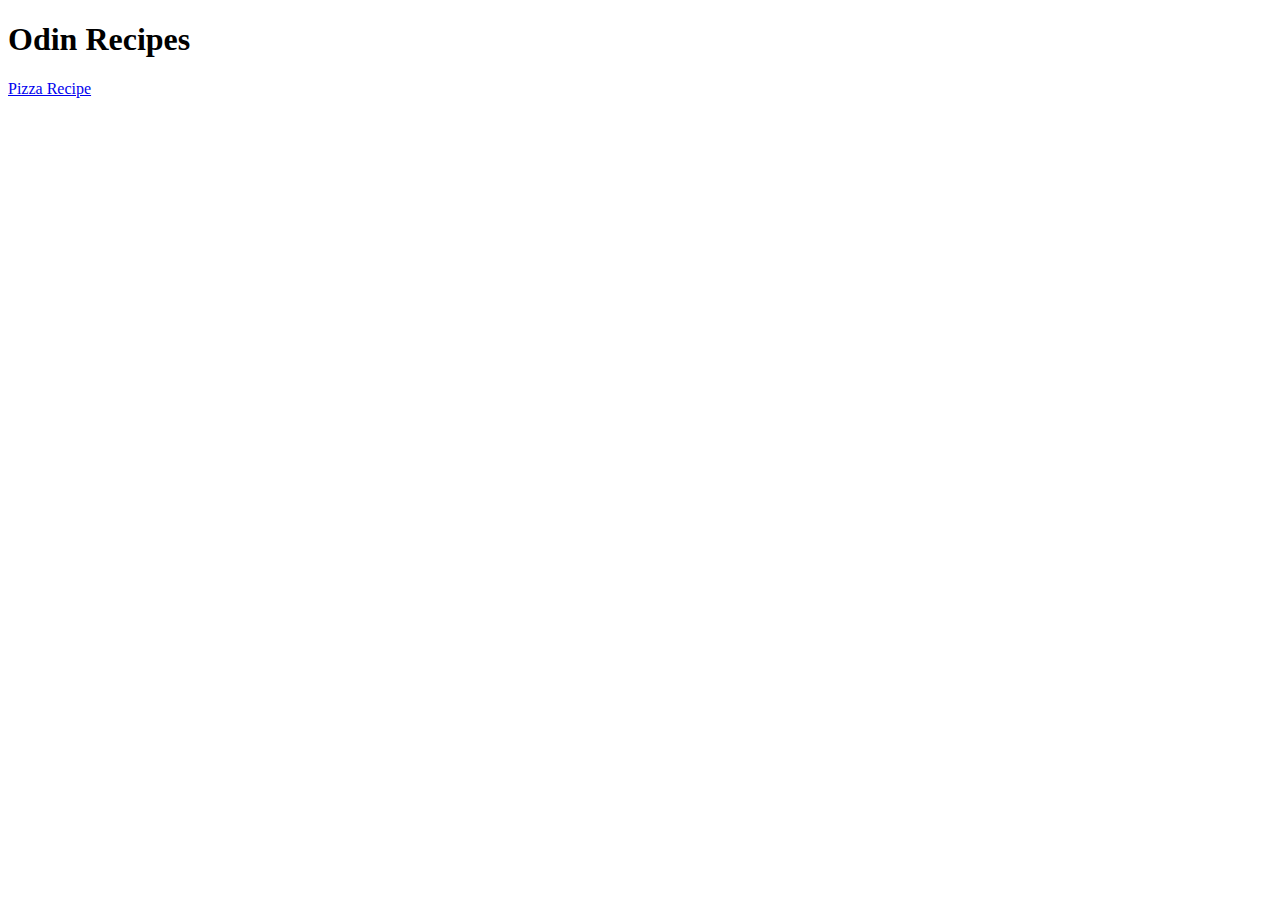
==== index.html @ c2dcd493 "forgot to add index.html in initial commit" ====
<!DOCTYPE html>
<html lang="en">
    <head>
        <meta charset="UTF-8">
        <meta name="viewport" content="width=device-width, initial-scale=1.0">
        <title>Odin Recipes</title>
    </head>
    <body>
        <h1>Odin Recipes</h1>
        <a href="recipes/pizza.html">Pizza Recipe</a>
    </body>
</html>
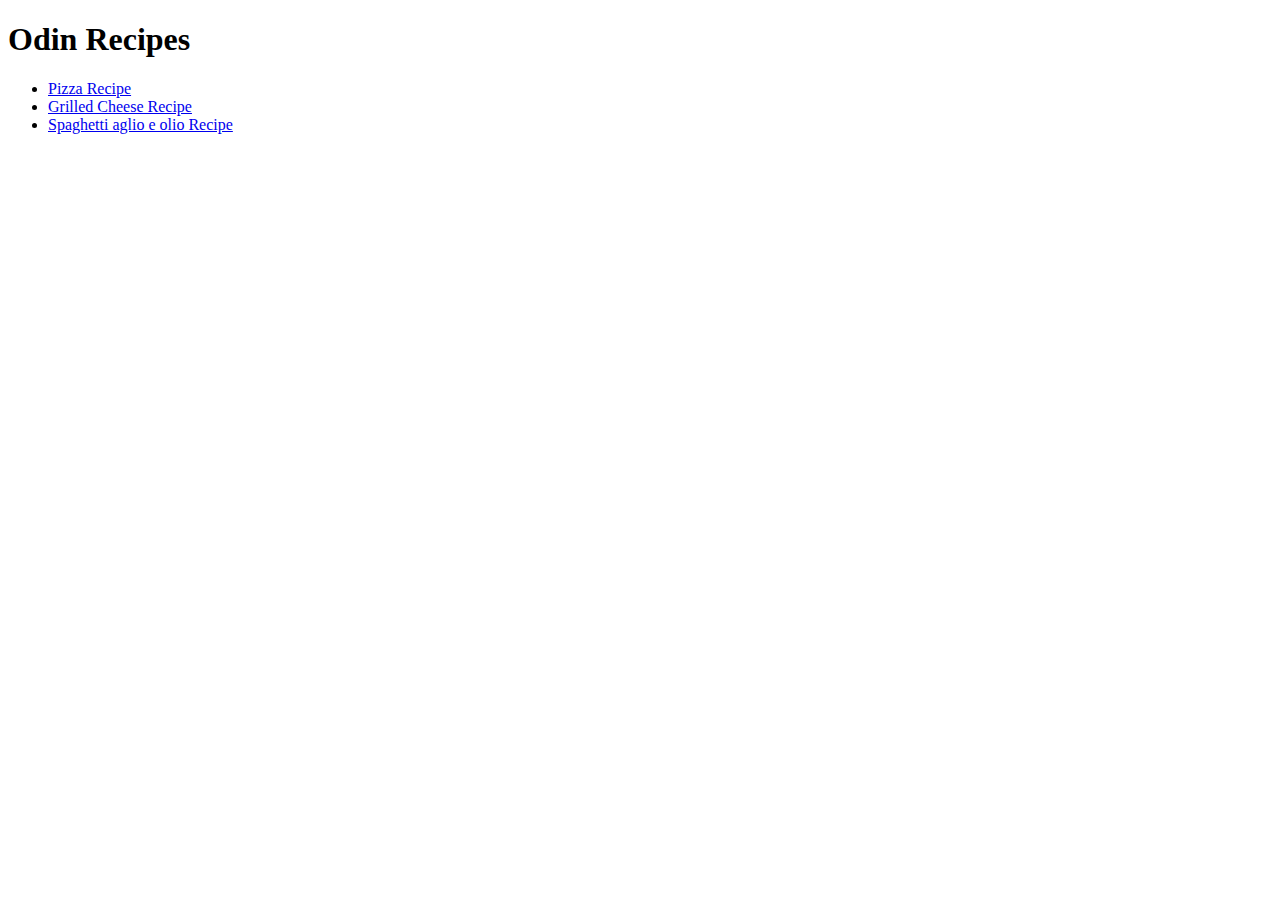
==== commit 5d83eeef: "Added two new webpages:Grilled Cheese & Spaghet Recipes" ====
--- a/index.html
+++ b/index.html
@@ -7,6 +7,10 @@
     </head>
     <body>
         <h1>Odin Recipes</h1>
-        <a href="recipes/pizza.html">Pizza Recipe</a>
+        <ul>
+            <li><a href="recipes/pizza.html">Pizza Recipe</a></li>
+            <li><a href="recipes/grilledcheese.html">Grilled Cheese Recipe</a></li>
+            <li><a href="recipes/spaghetti.html">Spaghetti aglio e olio Recipe</a></li>
+        </ul>
     </body>
 </html>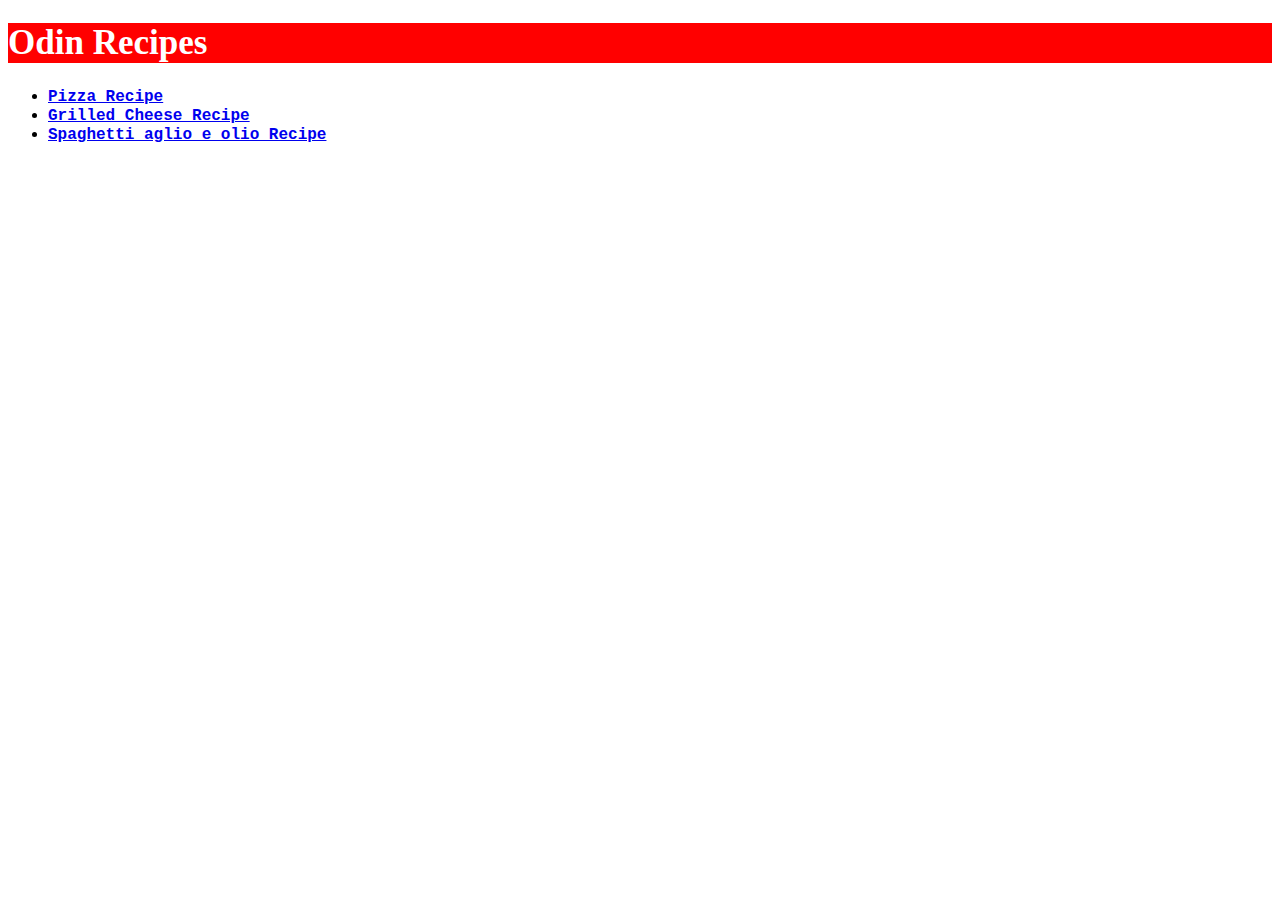
==== commit 9160be22: "add styling to improve overall look of webpage" ====
--- a/index.html
+++ b/index.html
@@ -4,9 +4,10 @@
         <meta charset="UTF-8">
         <meta name="viewport" content="width=device-width, initial-scale=1.0">
         <title>Odin Recipes</title>
+        <link rel="stylesheet" href="style.css">
     </head>
     <body>
-        <h1>Odin Recipes</h1>
+        <h1 class="index">Odin Recipes</h1>
         <ul>
             <li><a href="recipes/pizza.html">Pizza Recipe</a></li>
             <li><a href="recipes/grilledcheese.html">Grilled Cheese Recipe</a></li>
--- a/style.css
+++ b/style.css
@@ -0,0 +1,25 @@
+.index {
+    font-size: 35px;
+    background-color: red;
+    color: white;
+}
+
+.recipe {
+    background-color: green;
+    font-size: 35px;
+    color: white;
+}
+
+a {
+    font-family: "Lucida Console", "Courier New", monospace;
+    font-weight: bold;
+}
+
+h2 {
+    color: blue;
+}
+
+img {
+    height: auto;
+    width: 550px;
+}